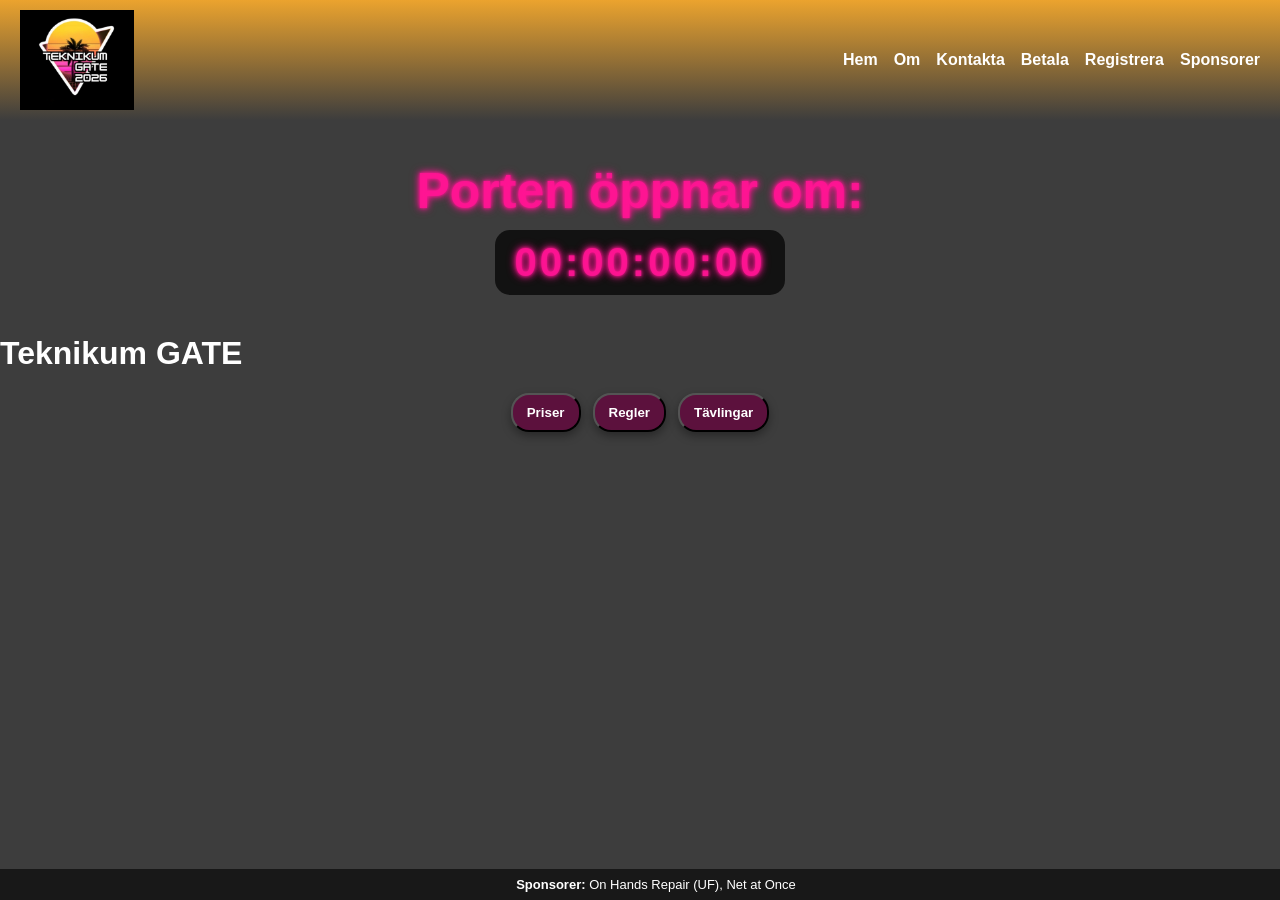
==== index.html @ 36e8d81c "Update styling and functionality for header, menu, and bubbles panel; enhance responsiveness and acc" ====
<!DOCTYPE html>
<html lang="en">
<head>
<meta charset="UTF-8">
<meta name="viewport" content="width=device-width, initial-scale=1.0">
<title>Tekgate</title>
<style>
/* Grundinställningar */
body {
    background-color: rgb(61, 61, 61);
    color: white;
    margin: 0;
    font-family: Arial, sans-serif;
}

/* Header och logo */
header {
    display: flex;
    align-items: center;
    justify-content: space-between;
    padding: 10px 20px;
    background-color: rgb(235, 163, 46);
    background-image: linear-gradient(to bottom, transparent, rgb(61,61,61));
}

.site-logo {
    height: 100px;
    width: auto;
}

/* Top-menu */
.top-menu ul {
    list-style: none;
    margin: 0;
    padding: 0;
    display: flex;
    gap: 16px;
}

.top-menu a {
    color: white;
    text-decoration: none;
    font-weight: 600;
}
.top-menu a:hover {
    text-decoration: underline;
}

/* Hamburger */
.menu-toggle {
    display: none;
    background: transparent;
    border: none;
    cursor: pointer;
}
.menu-toggle .bar {
    display: block;
    width: 24px;
    height: 3px;
    background: white;
    margin: 4px 0;
}

/* Bubbles */
.bubbles {
    display: flex;
    gap: 12px;
    flex-wrap: wrap;
    margin: 16px 20px;
    justify-content: center;
}

.bubble {
    position: relative;
    display: inline-block;
    background: rgba(105, 1, 62, 0.717);
    color: #fff;
    padding: 10px 14px;
    border-radius: 18px;
    font-weight: 600;
    cursor: pointer;
    box-shadow: 0 4px 10px rgba(0,0,0,0.35);
    transition: background 150ms ease, transform 120ms ease;
}

.bubble:hover {
    background: rgb(83, 2, 73);
}

/* Panels */
.bubble-panels {
    margin: 12px 20px 40px;
}
.bubble-panel {
    display: none;
    background: rgba(255,255,255,0.03);
    border: 1px solid rgba(255,255,255,0.06);
    padding: 12px;
    border-radius: 8px;
    color: #fff;
    min-height: 60px;
}
.bubble-panel.open {
    display: block;
}

/* Neon Countdown */
.countdown-container {
    text-align: center;
    margin: 40px 0;
}

.countdown-title {
    color: rgba(255, 20, 147, 0.85);
    font-size: 50px;
    font-weight: bold;
    text-shadow: 0 0 3px rgba(255,20,147,0.85),0 0 6px rgba(255,20,147,0.85),0 0 10px rgba(255,20,147,0.85);
    margin-bottom: 10px;
    animation: pulse-neon 2s infinite alternate;
}

#countdown {
    font-size: 40px;
    font-weight: bold;
    color: rgba(255, 20, 147, 0.85);
    text-shadow: 0 0 3px rgba(255,20,147,0.85),0 0 6px rgba(255,20,147,0.85),0 0 10px rgba(255,20,147,0.85);
    background: rgba(0,0,0,0.7);
    padding: 10px 20px;
    border-radius: 15px;
    display: inline-block;
    letter-spacing: 3px;
    animation: pulse-neon 2s infinite alternate;
}

@keyframes pulse-neon {
    0% {
        text-shadow: 0 0 2px rgba(255,20,147,0.7), 0 0 4px rgba(255,20,147,0.7), 0 0 6px rgba(255,20,147,0.7);
    }
    100% {
        text-shadow: 0 0 4px rgba(255,20,147,0.9), 0 0 8px rgba(255,20,147,0.9), 0 0 12px rgba(255,20,147,0.9);
    }
}

/* Sponsors */
.sponsors-fixed {
    position: fixed;
    bottom: 0;
    left: 0;
    width: 100%;
    background: rgba(0,0,0,0.6);
    color: #fff;
    padding: 8px 16px;
    font-size: 13px;
    text-align: center;
    z-index: 9999;
}
</style>
</head>
<body>

<header>
    <img src="logo.png" alt="Logo" class="site-logo">
    <button class="menu-toggle"><span class="bar"></span><span class="bar"></span><span class="bar"></span></button>
    <nav id="primary-menu" class="top-menu">
        <ul>
            <li><a href="index.html">Hem</a></li>
            <li><a href="about.html">Om</a></li>
            <li><a href="contact.html">Kontakta</a></li>
            <li><a href="pay.html">Betala</a></li>
            <li><a href="policy.html">Registrera</a></li>
            <li><a href="sponsors.html">Sponsorer</a></li>
        </ul>
    </nav>
</header>

<div class="countdown-container">
    <h2 class="countdown-title">Porten öppnar om:</h2>
    <div id="countdown">00:00:00:00</div>
</div>

<div class="content">
    <h1>Teknikum GATE</h1>

    <section class="bubbles">
        <button class="bubble">Priser</button>
        <button class="bubble">Regler</button>
        <button class="bubble">Tävlingar</button>
    </section>

    <div class="bubble-panels">
        <div class="bubble-panel">
            <h2>Priser</h2>
            <ul>
                <li><strong>150 kr</strong> - Inträde med slumpmässig plats, inklusive sovplats (+39 kr för bestämd plats)</li>
                <li><strong>299 kr</strong> - Inträde, bestämd plats, sovaplats över inklusive frukost</li>
            </ul>
        </div>
        <div class="bubble-panel">
            <h2>INFO</h2>
            <p><strong>Regler:</strong> Bryter du mot de här reglerna får du en varning. Två varningar och du åker ut ur Lan:et.</p>
            <h3>Allmäna regler</h3>
            <ul>
                <li>Håll ljudnivån</li>
                <li>Vårda språket</li>
                <li>Visa respekt för andra</li>
            </ul>
            <ul>
                <li>Inga explicita handlingar eller innehåll</li>
                <li>Inget våld</li>
                <li>Inget hat mot folkgrupp</li>
                <li>Ingen alkohol, droger eller rökning</li>
            </ul>
            <h3>Tävlingsregler</h3>
            <ul>
                <li>Inget sabotage</li>
                <li>Inget fusk</li>
            </ul>
            <p><strong>Tävlingsregler:</strong> Dessa regler gäller just i tävlingssammanhang</p>
        </div>
        <div class="bubble-panel">
            <h2>Events</h2>
            <p>Om vi har tillräckligt många spelar kommer vi att hålla tävlingar i tävlingsinriktade spel, exempelvis Counter Strike, Valorant och mer.</p>
        </div>
    </div>
</div>

<div class="sponsors-fixed">
    <strong>Sponsorer:</strong> On Hands Repair (UF), Net at Once
</div>

<script>
// Countdown
const targetDate = new Date(2026, 2, 20, 19, 0, 0).getTime();
const countdownElement = document.getElementById("countdown");
function updateCountdown() {
    const now = new Date().getTime();
    const distance = targetDate - now;
    if (distance <= 0) {
        countdownElement.innerHTML = "00:00:00:00";
        return;
    }
    const days = Math.floor(distance / (1000*60*60*24));
    const hours = Math.floor((distance % (1000*60*60*24)) / (1000*60*60));
    const minutes = Math.floor((distance % (1000*60*60)) / (1000*60));
    const seconds = Math.floor((distance % (1000*60)) / 1000);
    countdownElement.innerHTML = `${String(days).padStart(2,'0')}:${String(hours).padStart(2,'0')}:${String(minutes).padStart(2,'0')}:${String(seconds).padStart(2,'0')}`;
}
updateCountdown();
setInterval(updateCountdown, 1000);

// Bubble panels
document.addEventListener('DOMContentLoaded', () => {
    const bubbles = document.querySelectorAll('.bubble');
    const panels = document.querySelectorAll('.bubble-panel');

    function closeAllPanels() {
        panels.forEach(p => {
            p.classList.remove('open');
            p.setAttribute('aria-hidden', 'true');
        });
    }

    bubbles.forEach((bubble, idx) => {
        bubble.addEventListener('click', e => {
            e.stopPropagation();
            const panel = panels[idx];
            const isOpen = panel.classList.contains('open');
            closeAllPanels();
            if (!isOpen) {
                panel.classList.add('open');
                panel.setAttribute('aria-hidden','false');
            }
        });
    });

    document.addEventListener('click', () => closeAllPanels());
});
</script>

</body>
</html>
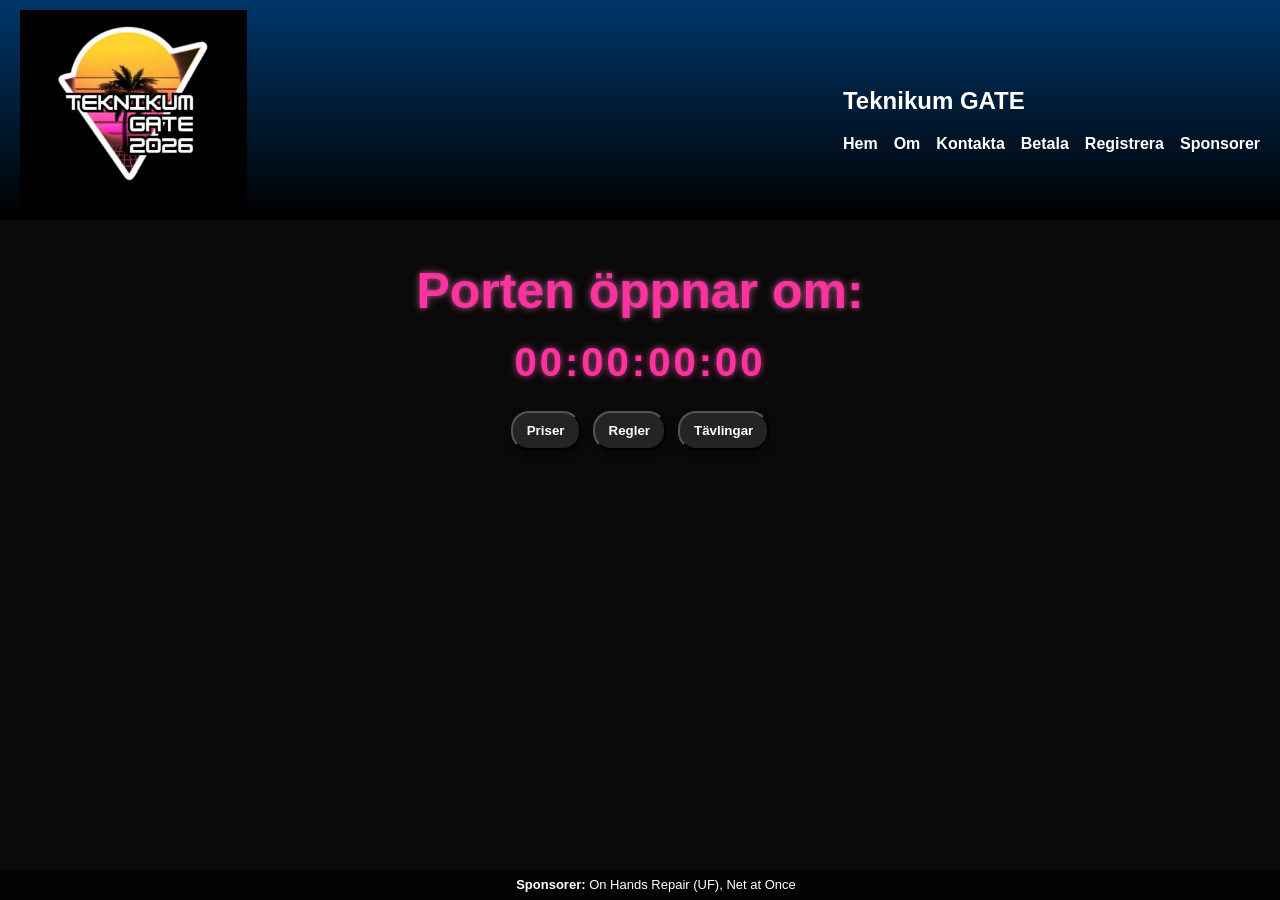
==== commit 2dc8e0b1: "mytt" ====
--- a/index.html
+++ b/index.html
@@ -1,5 +1,5 @@
 <!DOCTYPE html>
-<html lang="en">
+<html lang="sv">
 <head>
 <meta charset="UTF-8">
 <meta name="viewport" content="width=device-width, initial-scale=1.0">
@@ -7,7 +7,7 @@
 <style>
 /* Grundinställningar */
 body {
-    background-color: rgb(61, 61, 61);
+    background-color: rgb(10, 10, 10);
     color: white;
     margin: 0;
     font-family: Arial, sans-serif;
@@ -19,12 +19,12 @@
     align-items: center;
     justify-content: space-between;
     padding: 10px 20px;
-    background-color: rgb(235, 163, 46);
-    background-image: linear-gradient(to bottom, transparent, rgb(61,61,61));
+    background-color: rgb(0, 54, 105);
+    background-image: linear-gradient(to bottom, transparent, rgb(0, 0, 0));
 }
 
 .site-logo {
-    height: 100px;
+    height: 200px;
     width: auto;
 }
 
@@ -52,6 +52,9 @@
     background: transparent;
     border: none;
     cursor: pointer;
+    flex-direction: column;
+    justify-content: center;
+    align-items: center;
 }
 .menu-toggle .bar {
     display: block;
@@ -59,6 +62,50 @@
     height: 3px;
     background: white;
     margin: 4px 0;
+}
+
+/* Responsive: Hamburger synlig på små skärmar */
+@media (max-width: 700px) {
+    .menu-toggle {
+        display: inline-flex;
+        z-index: 1200;
+    }
+
+    .top-menu {
+        max-height: 0;
+        overflow: hidden;
+        transition: max-height 0.3s ease, padding 0.3s ease;
+        position: absolute;
+        right: 20px;
+        top: 70px;
+        background: rgba(0,0,0,0.85);
+        border-radius: 6px;
+        padding: 0;
+        z-index: 1100;
+        width: 200px;
+    }
+
+    .top-menu.open {
+        max-height: 500px;
+        padding: 8px 12px;
+    }
+
+    .top-menu ul {
+        flex-direction: column;
+        gap: 8px;
+    }
+
+    header {
+        flex-direction: column;
+        align-items: flex-start;
+        gap: 8px;
+        position: relative;
+    }
+
+    .site-logo {
+        height: 100px;
+        max-height: 12vh;
+    }
 }
 
 /* Bubbles */
@@ -73,7 +120,7 @@
 .bubble {
     position: relative;
     display: inline-block;
-    background: rgba(105, 1, 62, 0.717);
+    background: rgba(46, 46, 46, 0.717);
     color: #fff;
     padding: 10px 14px;
     border-radius: 18px;
@@ -84,7 +131,7 @@
 }
 
 .bubble:hover {
-    background: rgb(83, 2, 73);
+    background: rgb(26, 24, 25);
 }
 
 /* Panels */
@@ -107,38 +154,34 @@
 /* Neon Countdown */
 .countdown-container {
     text-align: center;
-    margin: 40px 0;
+    margin: 10px 0;
 }
 
 .countdown-title {
-    color: rgba(255, 20, 147, 0.85);
+    color: #ff32a0;
     font-size: 50px;
     font-weight: bold;
-    text-shadow: 0 0 3px rgba(255,20,147,0.85),0 0 6px rgba(255,20,147,0.85),0 0 10px rgba(255,20,147,0.85);
+    text-align: center;
+    text-shadow: 
+        0 0 4px rgba(255, 119, 192, 0.4),
+        0 0 8px rgba(255, 119, 192, 0.3),
+        0 0 12px rgba(255, 119, 192, 0.2);
     margin-bottom: 10px;
-    animation: pulse-neon 2s infinite alternate;
 }
 
 #countdown {
     font-size: 40px;
     font-weight: bold;
-    color: rgba(255, 20, 147, 0.85);
-    text-shadow: 0 0 3px rgba(255,20,147,0.85),0 0 6px rgba(255,20,147,0.85),0 0 10px rgba(255,20,147,0.85);
-    background: rgba(0,0,0,0.7);
+    color: #ff32a0;
+    text-shadow:
+        0 0 4px rgba(255, 62, 165, 0.4),
+        0 0 8px rgba(255, 119, 192, 0.3),
+        0 0 12px rgba(255, 119, 192, 0.2);
+    background: transparent;
     padding: 10px 20px;
     border-radius: 15px;
     display: inline-block;
     letter-spacing: 3px;
-    animation: pulse-neon 2s infinite alternate;
-}
-
-@keyframes pulse-neon {
-    0% {
-        text-shadow: 0 0 2px rgba(255,20,147,0.7), 0 0 4px rgba(255,20,147,0.7), 0 0 6px rgba(255,20,147,0.7);
-    }
-    100% {
-        text-shadow: 0 0 4px rgba(255,20,147,0.9), 0 0 8px rgba(255,20,147,0.9), 0 0 12px rgba(255,20,147,0.9);
-    }
 }
 
 /* Sponsors */
@@ -160,8 +203,15 @@
 
 <header>
     <img src="logo.png" alt="Logo" class="site-logo">
-    <button class="menu-toggle"><span class="bar"></span><span class="bar"></span><span class="bar"></span></button>
+
+    <button class="menu-toggle" aria-label="Öppna meny">
+        <span class="bar"></span>
+        <span class="bar"></span>
+        <span class="bar"></span>
+    </button>
+
     <nav id="primary-menu" class="top-menu">
+        <h1>Teknikum GATE</h1>
         <ul>
             <li><a href="index.html">Hem</a></li>
             <li><a href="about.html">Om</a></li>
@@ -179,8 +229,6 @@
 </div>
 
 <div class="content">
-    <h1>Teknikum GATE</h1>
-
     <section class="bubbles">
         <button class="bubble">Priser</button>
         <button class="bubble">Regler</button>
@@ -215,11 +263,10 @@
                 <li>Inget sabotage</li>
                 <li>Inget fusk</li>
             </ul>
-            <p><strong>Tävlingsregler:</strong> Dessa regler gäller just i tävlingssammanhang</p>
         </div>
         <div class="bubble-panel">
             <h2>Events</h2>
-            <p>Om vi har tillräckligt många spelar kommer vi att hålla tävlingar i tävlingsinriktade spel, exempelvis Counter Strike, Valorant och mer.</p>
+            <p>Om vi har tillräckligt många spelare kommer vi att hålla tävlingar i spel som CS, Valorant och mer.</p>
         </div>
     </div>
 </div>
@@ -229,27 +276,25 @@
 </div>
 
 <script>
-// Countdown
-const targetDate = new Date(2026, 2, 20, 19, 0, 0).getTime();
-const countdownElement = document.getElementById("countdown");
-function updateCountdown() {
-    const now = new Date().getTime();
-    const distance = targetDate - now;
-    if (distance <= 0) {
-        countdownElement.innerHTML = "00:00:00:00";
-        return;
-    }
-    const days = Math.floor(distance / (1000*60*60*24));
-    const hours = Math.floor((distance % (1000*60*60*24)) / (1000*60*60));
-    const minutes = Math.floor((distance % (1000*60*60)) / (1000*60));
-    const seconds = Math.floor((distance % (1000*60)) / 1000);
-    countdownElement.innerHTML = `${String(days).padStart(2,'0')}:${String(hours).padStart(2,'0')}:${String(minutes).padStart(2,'0')}:${String(seconds).padStart(2,'0')}`;
-}
-updateCountdown();
-setInterval(updateCountdown, 1000);
-
-// Bubble panels
-document.addEventListener('DOMContentLoaded', () => {
+// Hamburger meny
+document.addEventListener('DOMContentLoaded', function () {
+    const toggle = document.querySelector('.menu-toggle');
+    const menu = document.getElementById('primary-menu');
+
+    if (toggle && menu) {
+        toggle.addEventListener('click', function (e) {
+            e.stopPropagation();
+            menu.classList.toggle('open');
+        });
+
+        document.addEventListener('click', function (e) {
+            if (!menu.contains(e.target) && !toggle.contains(e.target)) {
+                menu.classList.remove('open');
+            }
+        });
+    }
+
+    // Bubble panels
     const bubbles = document.querySelectorAll('.bubble');
     const panels = document.querySelectorAll('.bubble-panel');
 
@@ -274,6 +319,25 @@
     });
 
     document.addEventListener('click', () => closeAllPanels());
+
+    // Countdown
+    const targetDate = new Date(2026, 2, 20, 19, 0, 0).getTime();
+    const countdownElement = document.getElementById("countdown");
+    function updateCountdown() {
+        const now = new Date().getTime();
+        const distance = targetDate - now;
+        if (distance <= 0) {
+            countdownElement.innerHTML = "00:00:00:00";
+            return;
+        }
+        const days = Math.floor(distance / (1000*60*60*24));
+        const hours = Math.floor((distance % (1000*60*60*24)) / (1000*60*60));
+        const minutes = Math.floor((distance % (1000*60*60)) / (1000*60));
+        const seconds = Math.floor((distance % (1000*60)) / 1000);
+        countdownElement.innerHTML = `${String(days).padStart(2,'0')}:${String(hours).padStart(2,'0')}:${String(minutes).padStart(2,'0')}:${String(seconds).padStart(2,'0')}`;
+    }
+    updateCountdown();
+    setInterval(updateCountdown, 1000);
 });
 </script>
 
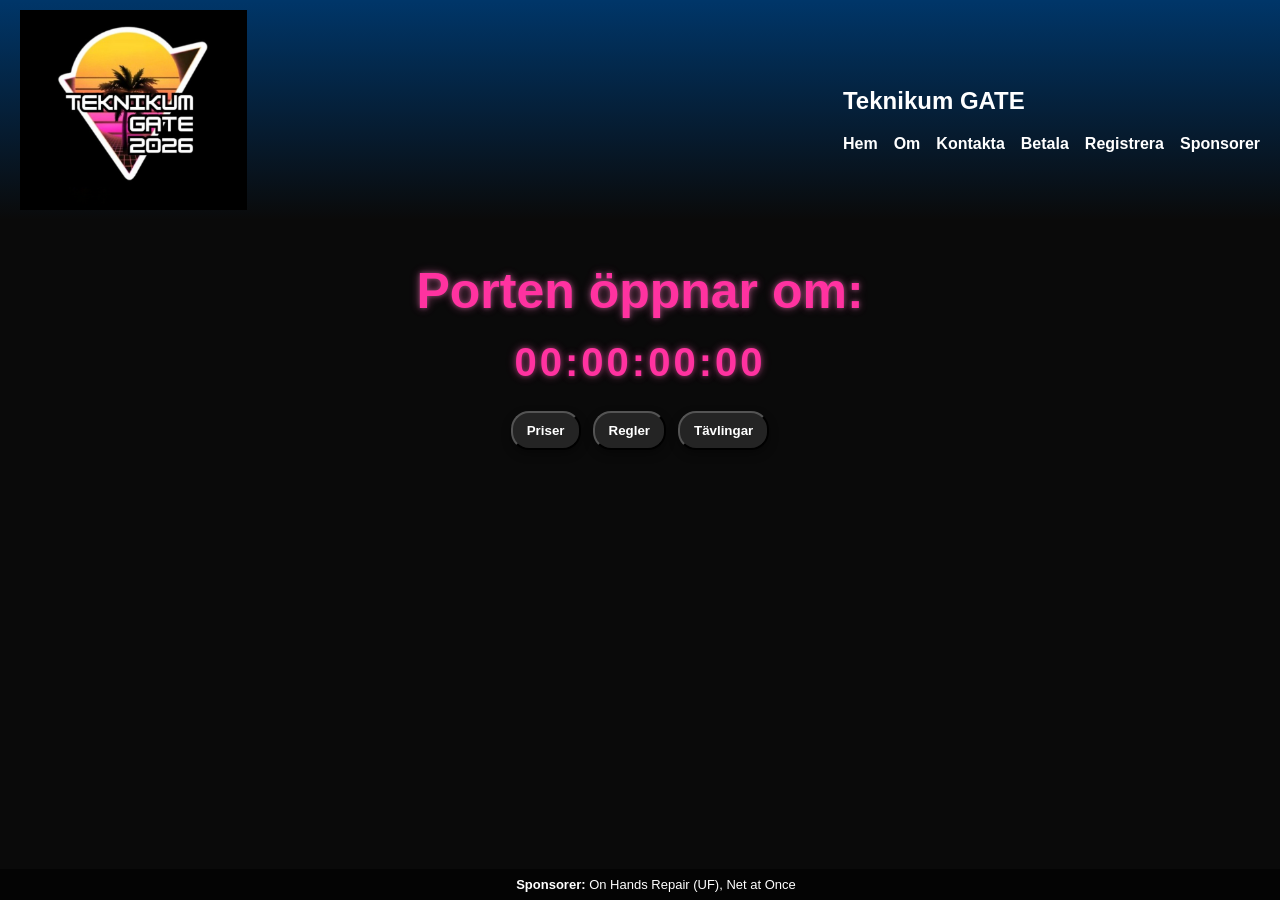
==== commit 0cbbcb7e: "nya 2" ====
--- a/index.html
+++ b/index.html
@@ -20,9 +20,8 @@
     justify-content: space-between;
     padding: 10px 20px;
     background-color: rgb(0, 54, 105);
-    background-image: linear-gradient(to bottom, transparent, rgb(0, 0, 0));
-}
-
+    background-image: linear-gradient(to bottom, transparent, rgb(10, 10, 10));
+}
 .site-logo {
     height: 200px;
     width: auto;
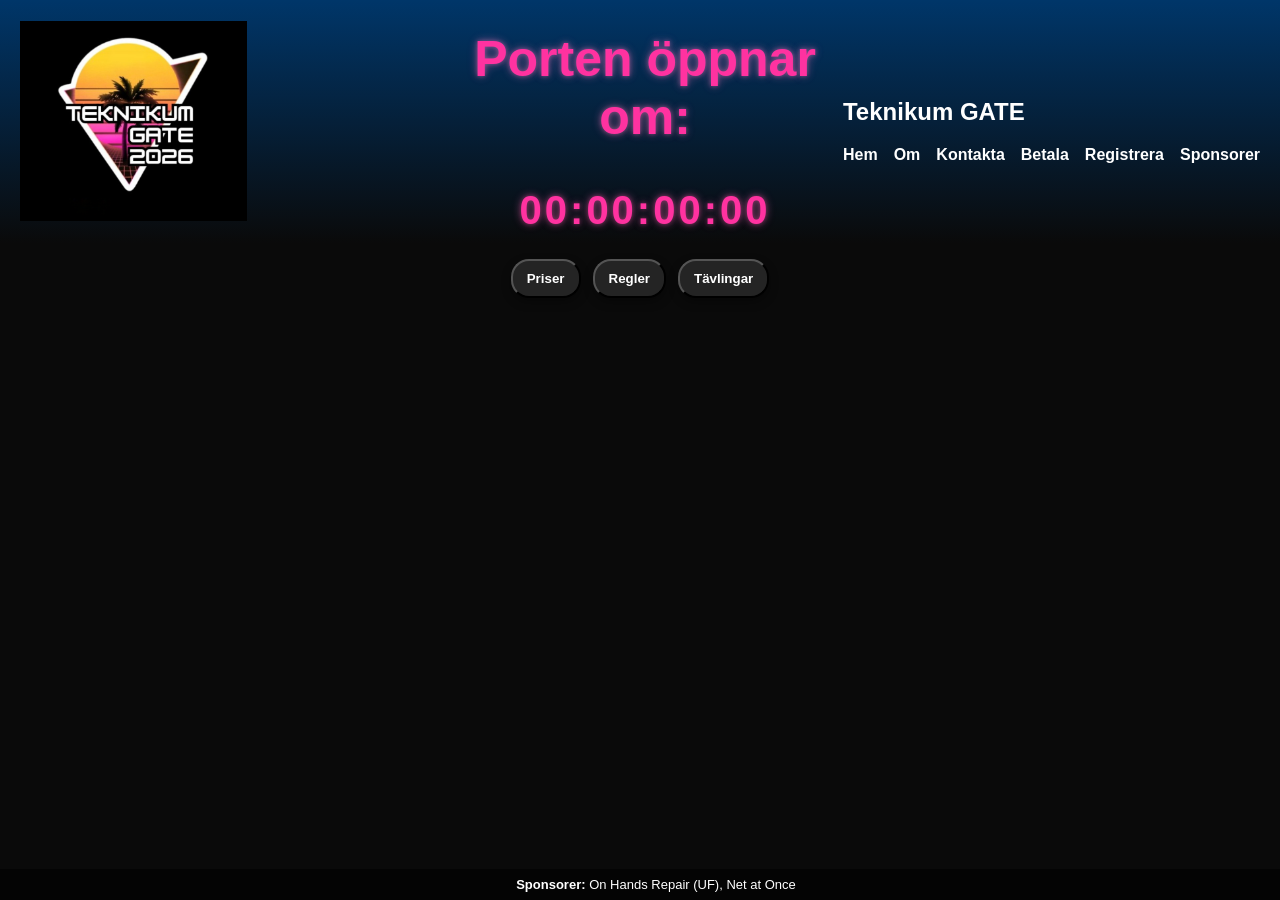
==== commit cdf3518c: "byt till denna" ====
--- a/index.html
+++ b/index.html
@@ -153,7 +153,7 @@
 /* Neon Countdown */
 .countdown-container {
     text-align: center;
-    margin: 10px 0;
+    margin-top: 20px 0px;
 }
 
 .countdown-title {
@@ -165,7 +165,8 @@
         0 0 4px rgba(255, 119, 192, 0.4),
         0 0 8px rgba(255, 119, 192, 0.3),
         0 0 12px rgba(255, 119, 192, 0.2);
-    margin-bottom: 10px;
+    margin-top: 20px;
+    margin-left: 200px;
 }
 
 #countdown {
@@ -177,10 +178,10 @@
         0 0 8px rgba(255, 119, 192, 0.3),
         0 0 12px rgba(255, 119, 192, 0.2);
     background: transparent;
-    padding: 10px 20px;
     border-radius: 15px;
     display: inline-block;
     letter-spacing: 3px;
+    margin-left : 200px;
 }
 
 /* Sponsors */
@@ -202,6 +203,12 @@
 
 <header>
     <img src="logo.png" alt="Logo" class="site-logo">
+    <div 
+    class="countdown-container">
+    <h2 class="countdown-title">Porten öppnar om:</h2>
+    <div 
+    id="countdown">00:00:00:00</div>
+</div>
 
     <button class="menu-toggle" aria-label="Öppna meny">
         <span class="bar"></span>
@@ -221,11 +228,6 @@
         </ul>
     </nav>
 </header>
-
-<div class="countdown-container">
-    <h2 class="countdown-title">Porten öppnar om:</h2>
-    <div id="countdown">00:00:00:00</div>
-</div>
 
 <div class="content">
     <section class="bubbles">
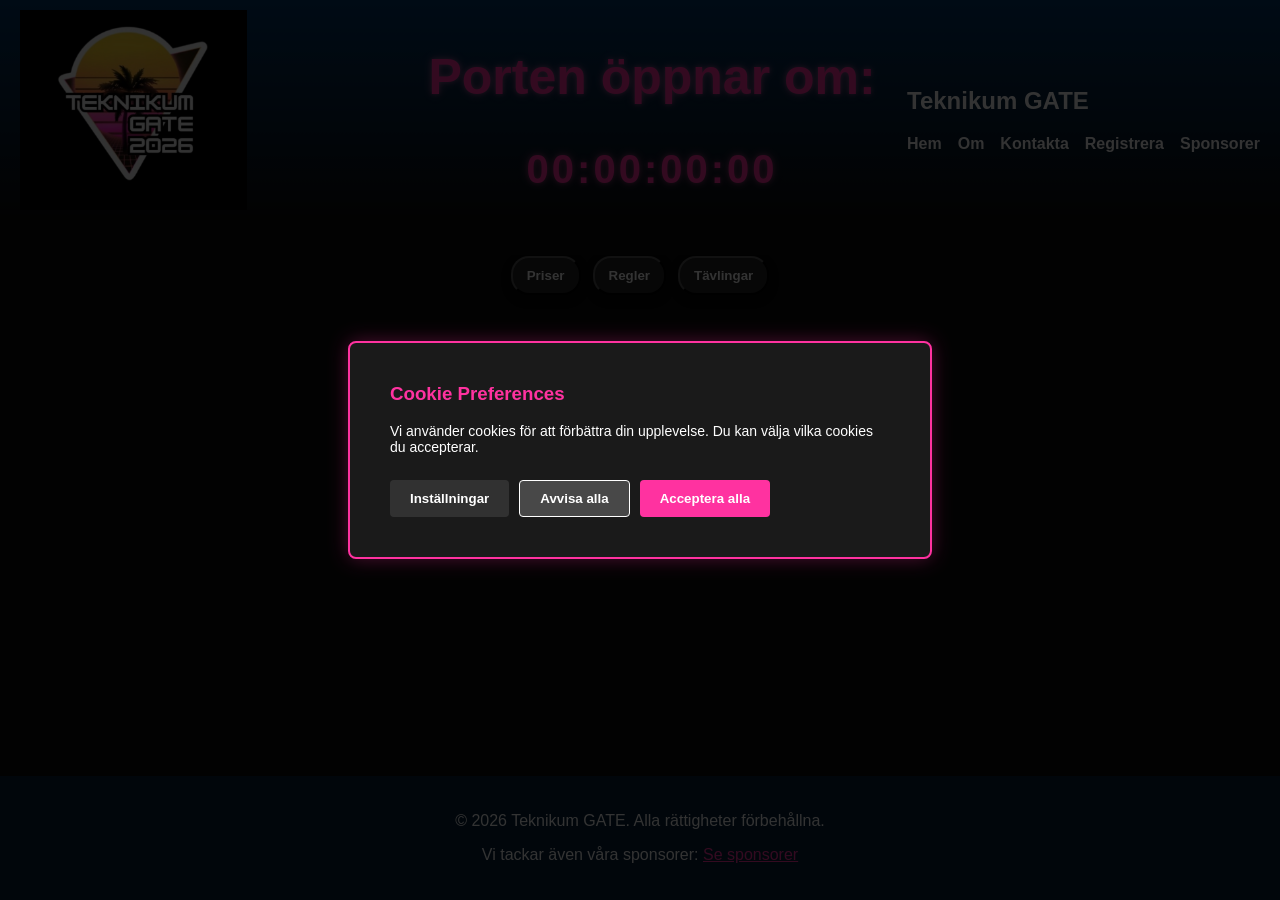
==== commit 769b2506: "New truth" ====
--- a/index.html
+++ b/index.html
@@ -4,108 +4,11 @@
 <meta charset="UTF-8">
 <meta name="viewport" content="width=device-width, initial-scale=1.0">
 <title>Tekgate</title>
+<link rel="stylesheet" href="main (1).css">
 <style>
-/* Grundinställningar */
-body {
-    background-color: rgb(10, 10, 10);
-    color: white;
-    margin: 0;
-    font-family: Arial, sans-serif;
-}
-
-/* Header och logo */
-header {
-    display: flex;
-    align-items: center;
-    justify-content: space-between;
-    padding: 10px 20px;
-    background-color: rgb(0, 54, 105);
-    background-image: linear-gradient(to bottom, transparent, rgb(10, 10, 10));
-}
-.site-logo {
-    height: 200px;
-    width: auto;
-}
-
-/* Top-menu */
-.top-menu ul {
-    list-style: none;
-    margin: 0;
-    padding: 0;
-    display: flex;
-    gap: 16px;
-}
-
-.top-menu a {
-    color: white;
-    text-decoration: none;
-    font-weight: 600;
-}
-.top-menu a:hover {
-    text-decoration: underline;
-}
 
 /* Hamburger */
-.menu-toggle {
-    display: none;
-    background: transparent;
-    border: none;
-    cursor: pointer;
-    flex-direction: column;
-    justify-content: center;
-    align-items: center;
-}
-.menu-toggle .bar {
-    display: block;
-    width: 24px;
-    height: 3px;
-    background: white;
-    margin: 4px 0;
-}
-
-/* Responsive: Hamburger synlig på små skärmar */
-@media (max-width: 700px) {
-    .menu-toggle {
-        display: inline-flex;
-        z-index: 1200;
-    }
-
-    .top-menu {
-        max-height: 0;
-        overflow: hidden;
-        transition: max-height 0.3s ease, padding 0.3s ease;
-        position: absolute;
-        right: 20px;
-        top: 70px;
-        background: rgba(0,0,0,0.85);
-        border-radius: 6px;
-        padding: 0;
-        z-index: 1100;
-        width: 200px;
-    }
-
-    .top-menu.open {
-        max-height: 500px;
-        padding: 8px 12px;
-    }
-
-    .top-menu ul {
-        flex-direction: column;
-        gap: 8px;
-    }
-
-    header {
-        flex-direction: column;
-        align-items: flex-start;
-        gap: 8px;
-        position: relative;
-    }
-
-    .site-logo {
-        height: 100px;
-        max-height: 12vh;
-    }
-}
+
 
 /* Bubbles */
 .bubbles {
@@ -148,40 +51,6 @@
 }
 .bubble-panel.open {
     display: block;
-}
-
-/* Neon Countdown */
-.countdown-container {
-    text-align: center;
-    margin-top: 20px 0px;
-}
-
-.countdown-title {
-    color: #ff32a0;
-    font-size: 50px;
-    font-weight: bold;
-    text-align: center;
-    text-shadow: 
-        0 0 4px rgba(255, 119, 192, 0.4),
-        0 0 8px rgba(255, 119, 192, 0.3),
-        0 0 12px rgba(255, 119, 192, 0.2);
-    margin-top: 20px;
-    margin-left: 200px;
-}
-
-#countdown {
-    font-size: 40px;
-    font-weight: bold;
-    color: #ff32a0;
-    text-shadow:
-        0 0 4px rgba(255, 62, 165, 0.4),
-        0 0 8px rgba(255, 119, 192, 0.3),
-        0 0 12px rgba(255, 119, 192, 0.2);
-    background: transparent;
-    border-radius: 15px;
-    display: inline-block;
-    letter-spacing: 3px;
-    margin-left : 200px;
 }
 
 /* Sponsors */
@@ -222,7 +91,6 @@
             <li><a href="index.html">Hem</a></li>
             <li><a href="about.html">Om</a></li>
             <li><a href="contact.html">Kontakta</a></li>
-            <li><a href="pay.html">Betala</a></li>
             <li><a href="policy.html">Registrera</a></li>
             <li><a href="sponsors.html">Sponsorer</a></li>
         </ul>
@@ -271,10 +139,11 @@
         </div>
     </div>
 </div>
-
-<div class="sponsors-fixed">
-    <strong>Sponsorer:</strong> On Hands Repair (UF), Net at Once
-</div>
+<div class="footer">
+        <p>&copy; 2026 Teknikum GATE. Alla rättigheter förbehållna. 
+        <p>Vi tackar även våra sponsorer: <a href="sponsors.html" style="color: #ff32a0; text-decoration: underline;">Se sponsorer</a></p>
+        
+    </div>
 
 <script>
 // Hamburger meny
@@ -342,5 +211,147 @@
 });
 </script>
 
+<!-- Cookie Banner -->
+<div id="cookieBanner" class="cookie-banner">
+    <div class="cookie-container">
+        <div class="cookie-text">
+            <h3>Cookie Preferences</h3>
+            <p>Vi använder cookies för att förbättra din upplevelse. Du kan välja vilka cookies du accepterar.</p>
+        </div>
+        <div class="cookie-buttons">
+            <button class="cookie-btn cookie-settings" onclick="openCookieSettings()">Inställningar</button>
+            <button class="cookie-btn cookie-reject" onclick="rejectCookies()">Avvisa alla</button>
+            <button class="cookie-btn cookie-accept" onclick="acceptCookies()">Acceptera alla</button>
+        </div>
+    </div>
+</div>
+
+<!-- Cookie Settings Modal -->
+<div id="cookieModal" class="cookie-modal">
+    <div class="cookie-modal-content">
+        <h2>Cookie Inställningar</h2>
+        
+        <div class="cookie-option">
+            <label>
+                <input type="checkbox" id="essentialCookies" checked disabled>
+                <span>Nödvändiga Cookies</span>
+            </label>
+            <p>Nödvändig för webbplatsen att fungera korrekt.</p>
+        </div>
+        
+        <div class="cookie-option">
+            <label>
+                <input type="checkbox" id="analyticsCookies">
+                <span>Analytics Cookies</span>
+            </label>
+            <p>Hjälper oss att förstå hur du använder vår webbplats.</p>
+        </div>
+        
+        <div class="cookie-option">
+            <label>
+                <input type="checkbox" id="marketingCookies">
+                <span>Marketing Cookies</span>
+            </label>
+            <p>Används för att visa relevanta annonser och kampanjer.</p>
+        </div>
+        
+        <div class="cookie-modal-buttons">
+            <button class="cookie-modal-buttons cookie-cancel" onclick="closeCookieSettings()">Avbryt</button>
+            <button class="cookie-modal-buttons cookie-save" onclick="saveCookieSettings()">Spara Inställningar</button>
+        </div>
+    </div>
+</div>
+
+<script>
+// Cookie Management
+function showCookieBanner() {
+    if (!localStorage.getItem('cookieConsent')) {
+        document.getElementById('cookieBanner').classList.add('show');
+    }
+}
+
+function acceptCookies() {
+    localStorage.setItem('cookieConsent', 'accepted');
+    localStorage.setItem('essentialCookies', 'true');
+    localStorage.setItem('analyticsCookies', 'true');
+    localStorage.setItem('marketingCookies', 'true');
+    document.getElementById('cookieBanner').classList.remove('show');
+}
+
+function rejectCookies() {
+    localStorage.setItem('cookieConsent', 'rejected');
+    localStorage.setItem('essentialCookies', 'true');
+    localStorage.setItem('analyticsCookies', 'false');
+    localStorage.setItem('marketingCookies', 'false');
+    document.getElementById('cookieBanner').classList.remove('show');
+}
+
+function openCookieSettings() {
+    // Load current settings
+    document.getElementById('analyticsCookies').checked = localStorage.getItem('analyticsCookies') !== 'false';
+    document.getElementById('marketingCookies').checked = localStorage.getItem('marketingCookies') !== 'false';
+    document.getElementById('cookieModal').classList.add('show');
+}
+
+function closeCookieSettings() {
+    document.getElementById('cookieModal').classList.remove('show');
+}
+
+function saveCookieSettings() {
+    localStorage.setItem('cookieConsent', 'customized');
+    localStorage.setItem('essentialCookies', 'true');
+    localStorage.setItem('analyticsCookies', document.getElementById('analyticsCookies').checked);
+    localStorage.setItem('marketingCookies', document.getElementById('marketingCookies').checked);
+    document.getElementById('cookieModal').classList.remove('show');
+    document.getElementById('cookieBanner').classList.remove('show');
+}
+
+// Show banner on page load
+document.addEventListener('DOMContentLoaded', showCookieBanner);
+</script>
+    <script>
+    document.addEventListener('DOMContentLoaded', function () {
+        const toggle = document.querySelector('.menu-toggle');
+        const menu = document.getElementById('primary-menu');
+
+        if (toggle && menu) {
+            toggle.addEventListener('click', function (e) {
+                e.stopPropagation();
+                menu.classList.toggle('open');
+            });
+
+            document.addEventListener('click', function (e) {
+                if (!menu.contains(e.target) && !toggle.contains(e.target)) {
+                    menu.classList.remove('open');
+                }
+            });
+        }
+
+        // Countdown
+        const targetDate = new Date(2026, 2, 20, 19, 0, 0).getTime();
+        const countdownElement = document.getElementById("countdown");
+        function updateCountdown() {
+            const now = new Date().getTime();
+            const distance = targetDate - now;
+            if (distance <= 0) {
+                countdownElement.innerHTML = "00:00:00:00";
+                return;
+            }
+            const days = Math.floor(distance / (1000*60*60*24));
+            const hours = Math.floor((distance % (1000*60*60*24)) / (1000*60*60));
+            const minutes = Math.floor((distance % (1000*60*60)) / (1000*60));
+            const seconds = Math.floor((distance % (1000*60)) / 1000);
+            countdownElement.innerHTML = `${String(days).padStart(2,'0')}:${String(hours).padStart(2,'0')}:${String(minutes).padStart(2,'0')}:${String(seconds).padStart(2,'0')}`;
+        }
+        updateCountdown();
+        setInterval(updateCountdown, 1000);
+
+        // Show cookie banner only once
+        if (!localStorage.getItem('cookieConsent')) {
+            document.getElementById('cookieBanner').classList.add('show');
+        }
+    });
+    </script>
+
 </body>
 </html>
--- a/main (1).css
+++ b/main (1).css
@@ -0,0 +1,453 @@
+/* ===========================
+   GLOBAL STYLING
+=========================== */
+/* Grundinställningar */
+
+body {
+    background-color: rgb(10, 10, 10);
+    color: white;
+    margin: 0;
+    font-family: Arial, sans-serif;
+    display: flex;
+    flex-direction: column;
+    min-height: 100vh;
+}
+
+/* Header och logo */
+header {
+    display: flex;
+    align-items: center;
+    justify-content: space-between;
+    padding: 10px 20px;
+    background-color: rgb(0, 54, 105);
+    background-image: linear-gradient(to bottom, transparent, rgb(10, 10, 10));
+}
+
+
+/* Logo */
+.site-logo {
+    height: 200px;
+    width: auto;
+}
+
+/* Hamburger button */
+.menu-toggle {
+    display: none; /* hidden on wide screens */
+    background: transparent;
+    border: none;
+    cursor: pointer;
+    padding: 8px;
+    margin-left: 12px;
+    z-index: 1200;
+    flex-direction: column;
+    justify-content: space-between;
+    height: 30px;
+}
+
+.menu-toggle .bar {
+    display: block;
+    width: 24px;
+    height: 3px;
+    background: white;
+    margin: 4px 0;
+}
+
+/* Navigation menu */
+.top-menu ul {
+    list-style: none;
+    margin: 0;
+    padding: 0;
+    display: flex;
+    gap: 16px;
+}
+
+.top-menu a {
+    color: white;
+    text-decoration: none;
+    font-weight: 600;
+}
+
+.top-menu a:hover,
+.top-menu a:focus {
+    text-decoration: underline;
+}
+
+/* Ensure top menu stays above other elements */
+.top-menu {
+    z-index: 1100;
+}
+
+/* ===========================
+   MOBILE RESPONSIVE
+=========================== */
+@media (max-width: 700px) {
+
+    /* Hamburger visible */
+    .menu-toggle {
+        display: inline-flex;
+    }
+
+    /* Stack header items vertically */
+    header {
+        flex-direction: column;
+        align-items: flex-start;
+        gap: 8px;
+        padding-bottom: 8px;
+    }
+
+    /* Collapse top menu */
+    .top-menu {
+        max-height: 0;
+        overflow: hidden;
+        transition: max-height 0.3s ease;
+        position: absolute;
+        right: 20px;
+        top: 70px;
+        background: rgba(0,0,0,0.85);
+        border-radius: 6px;
+        padding: 0;
+        z-index: 1100;
+    }
+
+    .top-menu.open {
+        max-height: 500px;
+        padding: 8px 12px;
+    }
+
+    .top-menu ul {
+        flex-direction: column;
+        gap: 8px;
+    }
+
+    /* Logo resizing */
+    .site-logo {
+        height: 100px;
+        max-height: 12vh;
+    }
+}
+
+
+
+/* ===========================
+   ADMIN MODAL
+=========================== */
+.admin-modal {
+    position: fixed;
+    z-index: 1000;
+    left: 0;
+    top: 0;
+    width: 100%;
+    height: 100%;
+    background-color: rgba(0, 0, 0, 0.8);
+    display: flex;
+    align-items: center;
+    justify-content: center;
+}
+
+.admin-modal-content {
+    background-color: #1a1a1a;
+    padding: 30px;
+    border: 2px solid aqua;
+    border-radius: 8px;
+    width: 300px;
+    text-align: center;
+    color: white;
+}
+
+.admin-modal-content h2 {
+    margin-top: 0;
+    color: aqua;
+}
+
+.admin-modal-content input {
+    width: 100%;
+    padding: 10px;
+    margin: 10px 0;
+    border: 1px solid aqua;
+    border-radius: 4px;
+    background: #222;
+    color: white;
+    box-sizing: border-box;
+}
+
+.admin-modal-content button {
+    background-color: aqua;
+    color: black;
+    padding: 10px 20px;
+    border: none;
+    border-radius: 4px;
+    cursor: pointer;
+    font-weight: 600;
+    margin-top: 10px;
+}
+
+.admin-modal-content button:hover {
+    background-color: #00e0e0;
+}
+
+.close {
+    color: aqua;
+    float: right;
+    font-size: 28px;
+    font-weight: bold;
+    cursor: pointer;
+}
+
+.close:hover {
+    color: #00e0e0;
+}
+/* ===========================
+   CONTENT AREA
+=========================== */
+.content {
+    max-width: 960px;
+    color: white;
+    margin: 0 auto;
+    padding: 20px;
+    box-sizing: border-box;
+    flex: 1;
+}
+
+/* ===========================
+   COUNTDOWN
+=========================== */
+.countdown-container {
+    text-align: center;
+    margin-top: 20px 0px;
+}
+
+.countdown-title {
+    color: #ff32a0;
+    font-size: 50px;
+    font-weight: bold;
+    text-align: center;
+    text-shadow: 
+        0 0 4px rgba(255, 119, 192, 0.4),
+        0 0 8px rgba(255, 119, 192, 0.3),
+        0 0 12px rgba(255, 119, 192, 0.2);
+    margin-top: 20px;
+    margin-left: 150px;
+}
+
+#countdown {
+    font-size: 40px;
+    font-weight: bold;
+    color: #ff32a0;
+    text-shadow:
+        0 0 4px rgba(255, 62, 165, 0.4),
+        0 0 8px rgba(255, 119, 192, 0.3),
+        0 0 12px rgba(255, 119, 192, 0.2);
+    background: transparent;
+    border-radius: 15px;
+    display: inline-block;
+    letter-spacing: 3px;
+    margin-left : 150px;
+}
+
+.footer {
+    background-color: rgba(0, 54, 105, 0.5);
+    text-align: center;
+    padding: 20px;
+    margin-top: auto;
+}
+
+/* ===========================
+   COOKIE CONSENT
+=========================== */
+.cookie-banner {
+    position: fixed;
+    top: 0;
+    left: 0;
+    width: 100%;
+    height: 100%;
+    background: rgba(0, 0, 0, 0.8);
+    color: white;
+    z-index: 9998;
+    display: none;
+    align-items: center;
+    justify-content: center;
+}
+
+.cookie-banner.show {
+    display: flex;
+}
+
+.cookie-container {
+    background: #1a1a1a;
+    padding: 40px;
+    border-radius: 8px;
+    max-width: 500px;
+    border: 2px solid #ff32a0;
+    box-shadow: 0 0 20px rgba(255, 50, 160, 0.3);
+    display: flex;
+    flex-direction: column;
+    gap: 20px;
+}
+
+.cookie-text {
+    flex: 1;
+    min-width: 250px;
+}
+
+.cookie-text h3 {
+    margin-top: 0;
+    color: #ff32a0;
+}
+
+.cookie-text p {
+    margin: 5px 0;
+    font-size: 14px;
+}
+
+.cookie-buttons {
+    display: flex;
+    gap: 10px;
+    flex-wrap: wrap;
+}
+
+.cookie-btn {
+    padding: 10px 20px;
+    border: none;
+    border-radius: 4px;
+    cursor: pointer;
+    font-weight: 600;
+    transition: background-color 0.3s ease;
+}
+
+.cookie-accept {
+    background-color: #ff32a0;
+    color: white;
+}
+
+.cookie-accept:hover {
+    background-color: #ff5ab5;
+}
+
+.cookie-reject {
+    background-color: rgba(255, 255, 255, 0.2);
+    color: white;
+    border: 1px solid white;
+}
+
+.cookie-reject:hover {
+    background-color: rgba(255, 255, 255, 0.3);
+}
+
+.cookie-settings {
+    background-color: rgba(255, 255, 255, 0.1);
+    color: white;
+}
+
+.cookie-settings:hover {
+    background-color: rgba(255, 255, 255, 0.2);
+}
+
+/* Cookie Settings Modal */
+.cookie-modal {
+    position: fixed;
+    top: 0;
+    left: 0;
+    width: 100%;
+    height: 100%;
+    background: rgba(0, 0, 0, 0.8);
+    display: none;
+    align-items: center;
+    justify-content: center;
+    z-index: 9999;
+}
+
+.cookie-modal.show {
+    display: flex;
+}
+
+.cookie-modal-content {
+    background: #1a1a1a;
+    padding: 30px;
+    border-radius: 8px;
+    max-width: 500px;
+    max-height: 80vh;
+    overflow-y: auto;
+    border: 2px solid #ff32a0;
+}
+
+.cookie-modal-content h2 {
+    color: #ff32a0;
+    margin-top: 0;
+}
+
+.cookie-option {
+    margin: 20px 0;
+    padding: 15px;
+    background: rgba(255, 255, 255, 0.05);
+    border-radius: 4px;
+    border: 1px solid rgba(255, 255, 255, 0.1);
+}
+
+.cookie-option label {
+    display: flex;
+    align-items: center;
+    gap: 10px;
+    cursor: pointer;
+    color: white;
+}
+
+.cookie-option input[type="checkbox"] {
+    cursor: pointer;
+    width: 18px;
+    height: 18px;
+}
+
+.cookie-option p {
+    margin: 8px 0 0 28px;
+    font-size: 12px;
+    color: rgba(255, 255, 255, 0.6);
+}
+
+.cookie-modal-buttons {
+    display: flex;
+    gap: 10px;
+    margin-top: 20px;
+}
+
+.cookie-modal-buttons button {
+    flex: 1;
+    padding: 12px;
+    border: none;
+    border-radius: 4px;
+    cursor: pointer;
+    font-weight: 600;
+}
+
+.cookie-save {
+    background-color: #ff32a0;
+    color: white;
+}
+
+.cookie-save:hover {
+    background-color: #ff5ab5;
+}
+
+.cookie-cancel {
+    background-color: rgba(255, 255, 255, 0.2);
+    color: white;
+}
+
+.cookie-cancel:hover {
+    background-color: rgba(255, 255, 255, 0.3);
+}
+
+@media (max-width: 700px) {
+    .cookie-container {
+        flex-direction: column;
+        align-items: stretch;
+    }
+
+    .cookie-buttons {
+        justify-content: center;
+    }
+
+    .cookie-modal-content {
+        margin: 20px;
+        max-width: none;
+    }
+}
